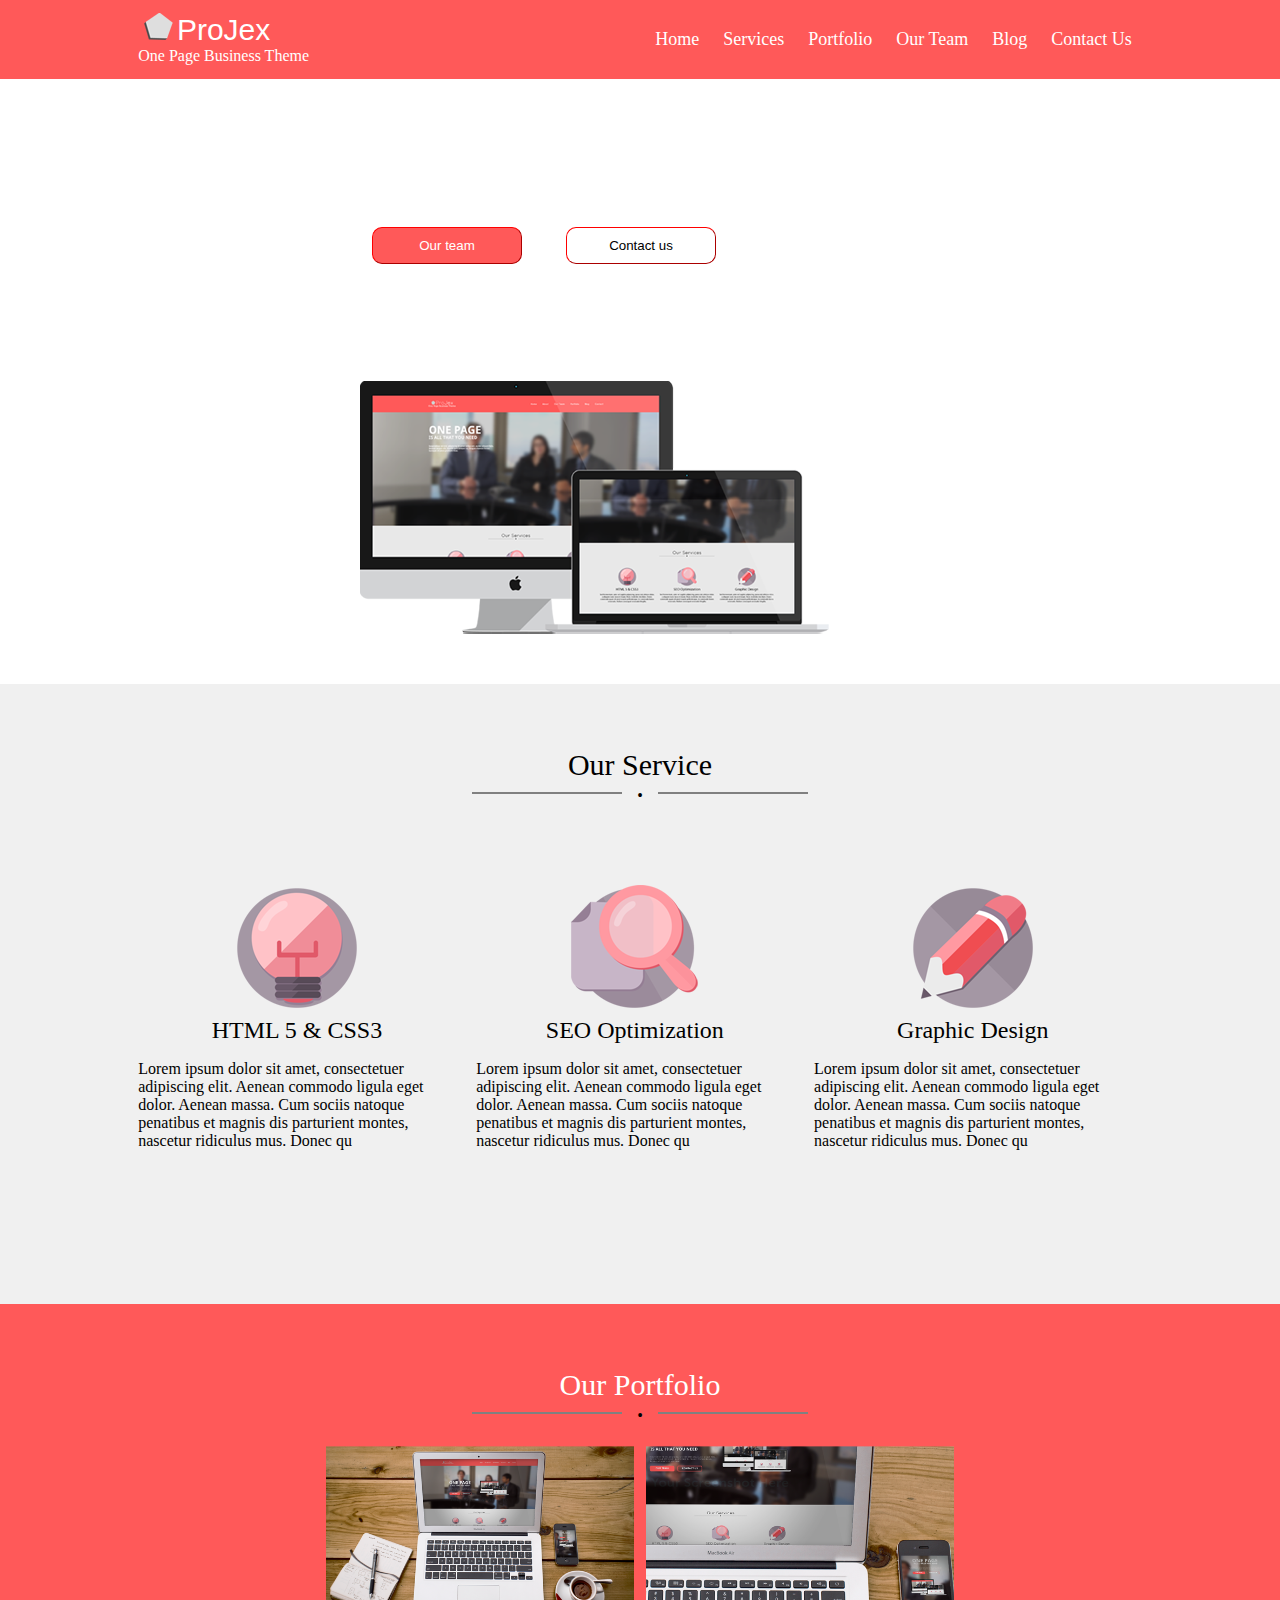
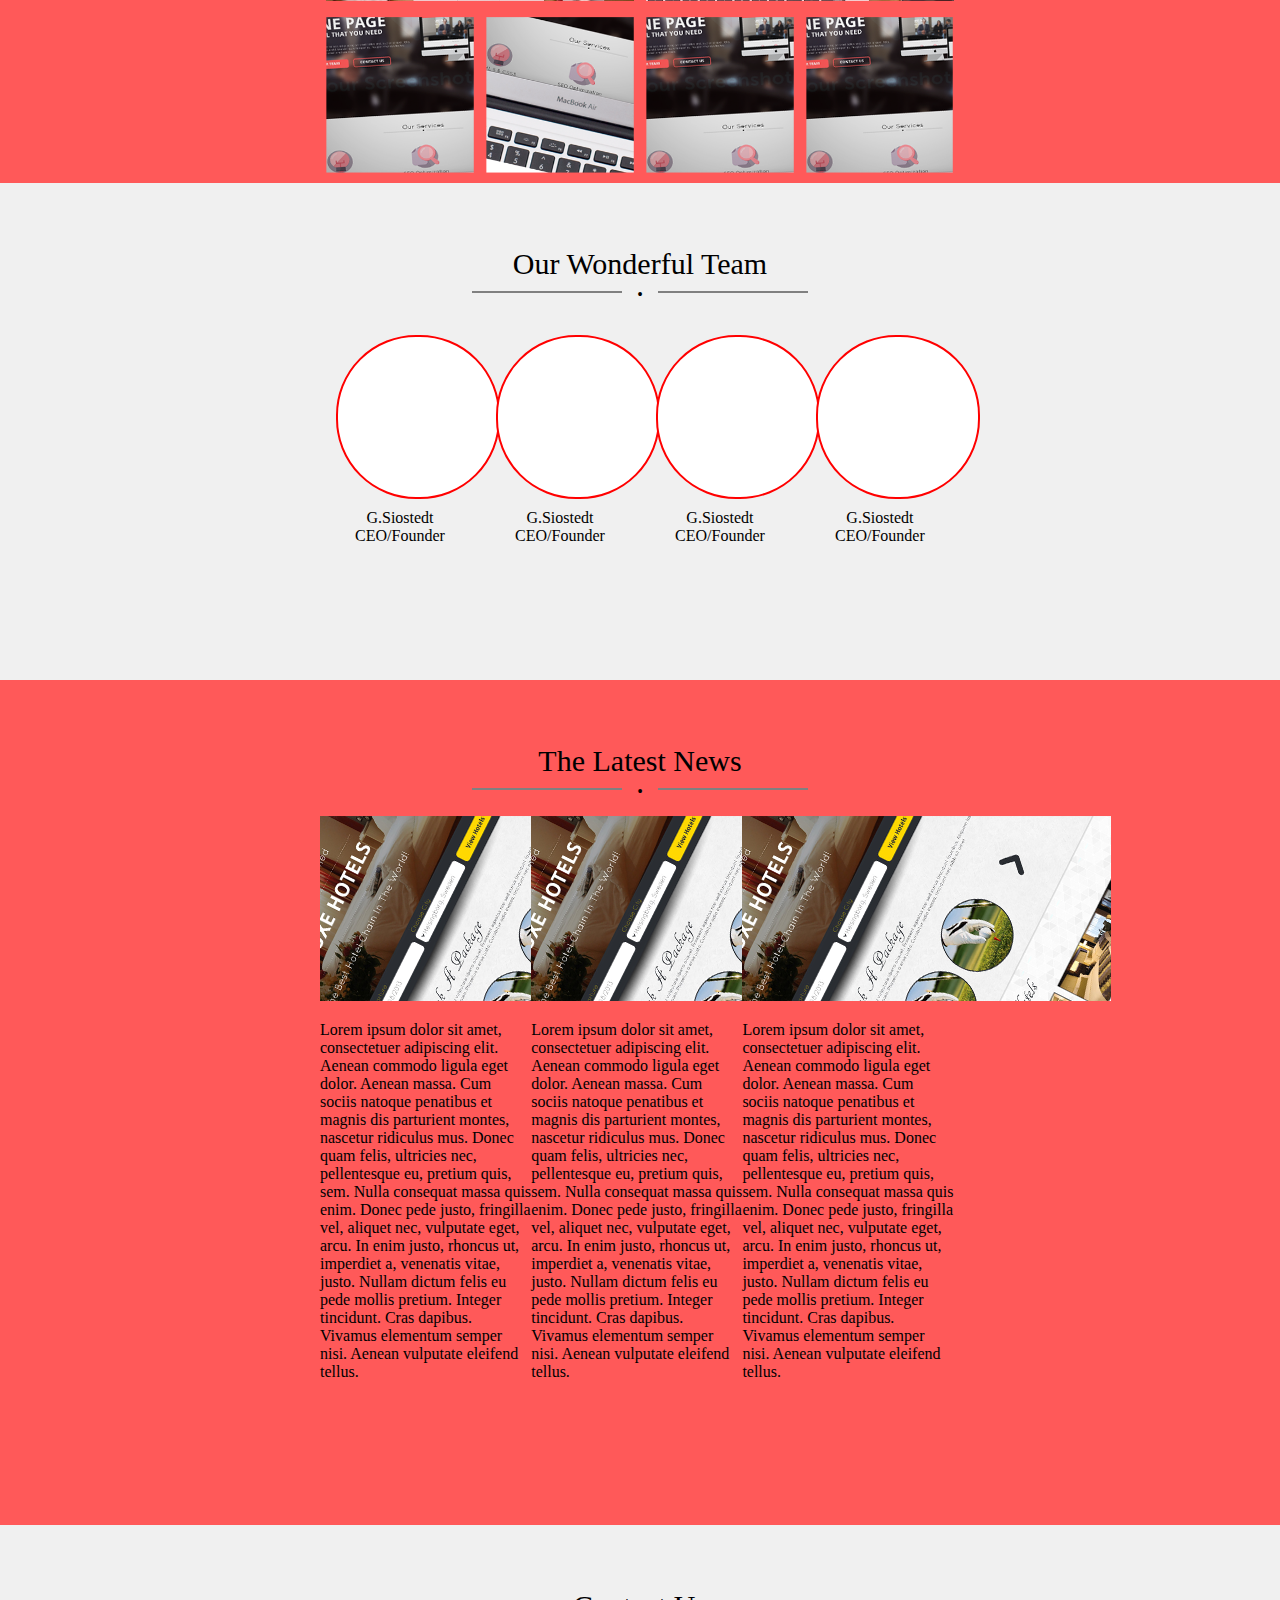
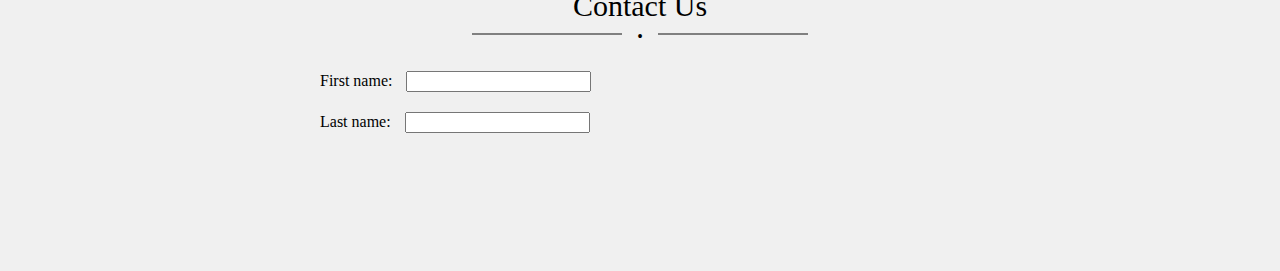
==== WH4_js/index.html @ 729e4aa8 "js" ====
<!Doctype html>
<html>
<head>
	<title> Pro Jex</title>
	<meta charset="UTF-8">
	<link rel="stylesheet" href="style.css">
</head>
<body>
	<div class="wrapper">
		
			<div class="top">
				<div class="logo">
					<img src="images/psd_03.png">
					<div class="text">ProJex</div>
					<div class="subtext">One Page Business Theme</div>
				</div>
				<div class="menu">
					<ul>
						<li><a href="#">Home</a></li>
						<li><a href="#">Services</a></li>
						<li><a href="#">Portfolio</a></li>
						<li><a href="#">Our Team</a></li>
						<li><a href="#">Blog</a></li>
						<li><a href="#">Contact Us</a></li>
					</ul>
				</div>
		    </div>
	
		<div class="slider">
			<div class="btns">
				<button type="button" onclick="changeImage()">Our team</button>
				<script>
					function changeImage()
					 
					{ document.getElementById("teamimage").src="images/team.png"					 
					 }
				</script>


				<button>Contact us</button>

			</div>
			<div  class="comp"><img id="teamimage"src="images/psd_04_03.png"></div>
		</div>
		<div class="our_service">
			<div class="title"> Our Service</div>
			<div  class="separator">
				<span>&bull;</span>
			</div >
			<div class="content">
				<div class="box">
					<img src="images/pic01.png">
					<div class="box_title">HTML 5 & CSS3</div>
					<p>Lorem ipsum dolor sit amet, consectetuer adipiscing elit. Aenean commodo ligula eget dolor. Aenean massa. Cum sociis natoque penatibus et magnis dis parturient montes, nascetur ridiculus mus. Donec qu
					</p>
				</div>
				<div class="box">
					<img src="images/pic02.png">
					<div class="box_title">SEO Optimization</div>
					<p>Lorem ipsum dolor sit amet, consectetuer adipiscing elit. Aenean commodo ligula eget dolor. Aenean massa. Cum sociis natoque penatibus et magnis dis parturient montes, nascetur ridiculus mus. Donec qu
					</p>
				</div>
				<div class="box">
					<img src="images/pic03.png">
					<div class="box_title">Graphic Design</div>
					<p>Lorem ipsum dolor sit amet, consectetuer adipiscing elit. Aenean commodo ligula eget dolor. Aenean massa. Cum sociis natoque penatibus et magnis dis parturient montes, nascetur ridiculus mus. Donec qu
					</p>
				</div>
			</div>
		</div>	
		<div class="our_portfolio" >
			<div class="title_red"> Our Portfolio</div>
			<div  class="separator">
				<span>&bull;</span>
			</div >
			<div class="boxes_content">
				<div class="con1">
					<div class="big">
						<img src="images/psd_05_03.png">
						<div class="hover_text">Hover text</div>
					</div>
					
					<div class="big">
						<img src="images/psd_05_05.png">
						<div class="hover_text">Hover text</div>
					</div>
				</div>


				<div class="con1">					 
					<div class="small">						
						<img src="images/psd_06_03.png">
						<div class="hover_text">Hover text</div>
					</div>

					<div class="small">	
						<img src="images/psd_06_05.png">
						<div class="hover_text">Hover text</div>
					</div> 
					<div class="small">						
						<img src="images/psd_06_03.png">
						<div class="hover_text">Hover text</div>
					</div>
					<div class="small">						
						<img src="images/psd_06_03.png">
						<div class="hover_text">Hover text</div>
					</div>
		</div>	
		<div class="wonderful_team">
			<div class="title"> Our Wonderful Team</div>
			<div  class="separator">
				<span>&bull;</span>
			</div >
			<div class="circles">
				<div class="block_crl">
					<div class="circle"></div>
					<span>G.Siostedt</span>
					<span>CEO/Founder</span>
				</div>
				<div class="block_crl">
					<div class="circle"></div>
					<span>G.Siostedt</span>
					<span>CEO/Founder</span>
				</div>
				<div class="block_crl">
					<div class="circle"></div>
					<span>G.Siostedt</span>
					<span>CEO/Founder</span>
				</div>
				<div class="block_crl">
					<div class="circle"></div>
					<span>G.Siostedt</span>
					<span>CEO/Founder</span>
				</div>
			</div>
		</div>	
		<div class="news">
			<div class="title"> The Latest News</div>
			<div  class="separator">
				<span>&bull;</span>
			</div >
			<div class="article_content">
				<div class="article">
					<img src="images/article.png">
					<p>Lorem ipsum dolor sit amet, consectetuer adipiscing elit. Aenean commodo ligula eget dolor. Aenean massa. Cum sociis natoque penatibus et magnis dis parturient montes, nascetur ridiculus mus. Donec quam felis, ultricies nec, pellentesque eu, pretium quis, sem. Nulla consequat massa quis enim. Donec pede justo, fringilla vel, aliquet nec, vulputate eget, arcu. In enim justo, rhoncus ut, imperdiet a, venenatis vitae, justo. Nullam dictum felis eu pede mollis pretium. Integer tincidunt. Cras dapibus. Vivamus elementum semper nisi. Aenean vulputate eleifend tellus.</p>
				</div>
				<div class="article">
					<img src="images/article.png">
					<p>Lorem ipsum dolor sit amet, consectetuer adipiscing elit. Aenean commodo ligula eget dolor. Aenean massa. Cum sociis natoque penatibus et magnis dis parturient montes, nascetur ridiculus mus. Donec quam felis, ultricies nec, pellentesque eu, pretium quis, sem. Nulla consequat massa quis enim. Donec pede justo, fringilla vel, aliquet nec, vulputate eget, arcu. In enim justo, rhoncus ut, imperdiet a, venenatis vitae, justo. Nullam dictum felis eu pede mollis pretium. Integer tincidunt. Cras dapibus. Vivamus elementum semper nisi. Aenean vulputate eleifend tellus.</p>
				</div>
				<div class="article">
					<img src="images/article.png">
					<p>Lorem ipsum dolor sit amet, consectetuer adipiscing elit. Aenean commodo ligula eget dolor. Aenean massa. Cum sociis natoque penatibus et magnis dis parturient montes, nascetur ridiculus mus. Donec quam felis, ultricies nec, pellentesque eu, pretium quis, sem. Nulla consequat massa quis enim. Donec pede justo, fringilla vel, aliquet nec, vulputate eget, arcu. In enim justo, rhoncus ut, imperdiet a, venenatis vitae, justo. Nullam dictum felis eu pede mollis pretium. Integer tincidunt. Cras dapibus. Vivamus elementum semper nisi. Aenean vulputate eleifend tellus.</p>
				</div>
			</div>

		</div>	

		<div class="contact">
			<div class="title"> Contact Us</div>
			<div  class="separator">
				<span>&bull;</span>
			</div >
			<div class="box_contact">
				<div class="form">
					First name: <input type="text" id="fname" onfocus="myFunction(this.id)" onblur="myFunction2(this.id)"><br>

					Last name: <input type="text" id="fname" onfocus="myFunction(this.id)" onblur="myFunction2(this.id)">


						<script>
						function myFunction(x) {
						    document.getElementById(x).style.background = "#dae0e6";
						}
						function myFunction2(x){
							document.getElementById(x).style.background = "#fff";
						}
						</script>
				</div>
				<div class="info"></div>
			</div>

		</div>	
	</div>
</body>
</html>
---- WH4_js/style.css ----
body{
 	width: 100%;
 	margin: 0 auto;
}

 .top{
  background-color: #ff5959;
  padding: 1%;
  overflow: hidden;
 }
.logo{
  float: left;
  margin-left: 10%;
  position: static;
     
}

.logo img {
	position: absolute;
	
}

.menu{
  float: right;
  margin:  0 10% 0 2%;
  position: static;	
}

.menu ul{
	padding-left: 0px;
}

.menu li{ 
  font-size: 18px;
  padding: 0 10px;
  list-style-type: none;
  display: inline-block;
    
 }
.menu li>a{
	text-decoration: none;
	color: #fff;
}
.menu li:hover { 
  font-size: 18px;
  padding: 0 10px;
  display: inline-block;
  white-space:nowrap;
  list-style-type: none;
  background-color:#BD1616;
  border-radius: 10px;
  border-color: yellow;

 }

.text{
  font-family: sans-serif;
  font-size: 30px;
  text-align:center; 
  position: relative;
  color: #fff;
  text-align: center;
}
.subtext{
	font-size: 16px;
	color: #fff;
	text-align: center;
}
/*----------------------------------*/
.slider{
  margin: 0 auto;
  width: 50%;

}

.comp {		
	max-width: 100%

}
.btns{
  margin: 20% 0 10% 0;
  padding: 0 5%;
  float: left;
}
button{
  width: 150px;
  background-color: #ff5959;
  border-radius: 10px;
  border-width: 1px;
  margin: 20px;
  padding: 10px;
  position: relative;
  border-color: red;
  outline: none;
}

button:first-child{  
  color: #fff;}

button:first-child:hover{
  background-color: #fff;
  color: #000;

}
button:last-child{
	background-color: #fff;
}
button:last-child:hover{
	background-color: #ff5959;
	color: #fff;
}

/*---------------------------------------*/
.our_service{     
	background-color: #f0f0f0;

}

.title  {
  width: 50%;
  margin: 0 auto;
  font-size: 30px;
  color: #000;
  padding: 5%;
  padding-bottom: 10px;
  text-align: center;
}
.title_red {
  margin: 0 10%;
  font-size: 30px;
  color: #fff;
  padding: 5%;
  padding-bottom: 10px;
  text-align: center;
}

.separator {
  line-height: 0.5;
  text-align: center;
  padding-bottom: 20px;
}
.separator span{
  display: inline-block;
  position: relative;
}

.separator span:after {
  content: "";
  position: absolute;  
  border-bottom: 1px solid white;
  border-top: 1px solid white;
  top: 0;
  width: 600px;
}
.separator span:before {
  content: "";
  position: absolute;  
  border-bottom: 1px solid white;
  border-top: 1px solid white;
  top: 0;
  width: 600px;
}
.separator span:before {
  width: 150px;
  right: 100%;
  margin-right: 15px; 
  border-color: grey;
}
.separator span:after {
  width: 150px;
  left: 100%;
  margin-left: 15px;  
  border-color: grey;
}

.content{
  overflow: hidden;
  padding:10%;
  padding-top: 50px;

}


.box{
  width: 31%;
  padding: 1%;
  float: left;


}
.box img{
  display: block;
  margin-left: auto;
  margin-right: auto
}
.box_title{
  font-size: 24px;
  text-align: center;
}

/*---------------------------------------*/
.our_portfolio{
  background-color: #ff5959;
 
}

.con1 {
  width: 50%;
  margin: 0 auto;
  overflow: hidden;
  
}
 
.big{ 
  position: relative;
  width: 48%;
  padding: 1%;
  float: left;
}

.big img{
  width: 100%;
}
 
.small{
  position: relative;
  width: 23%;
  float: left;
  margin: 1%;
 }
 .small img{
  width: 100%;
}
.big:hover {
  background-color: #ff5959;
  opacity: 0.6;

}
.small:hover  {
  background-color: #ff5959;
  opacity: 0.6;
}

.hover_text{
  color: #fff;
  position: absolute;
  display: none;
  
}
.big:hover .hover_text{
  display: block;
  margin:auto;
  top: 50%;
  left: 25%;  
  
 
}

.small:hover .hover_text {
  display: block;
  top: 25%;
  left: 21%;
  right: 0;
  height: 10px;
}
/*---------------------------------------*/
.wonderful_team{
  background-color: #f0f0f0;
  padding-bottom: 10%;
  overflow: hidden;
}
.circles{
  width: 50%;
  margin:0 auto;


}
.block_crl{
  width: 23%;
  margin:1%;
  display: block;
  float: left;


}
.circle{
  min-width: 160px;
  min-height: 160px;  
  margin: 10px;
  background: #fff;
  border:2px solid;
  border-color: red;
  -moz-border-radius: 80px;
  -webkit-border-radius: 80px;
  border-radius: 80px;
  float: left;

}

.block_crl span{
  width: 100%;
  text-align: center;
  float: left;
}
/*--------------------------------------------*/
.news{
  background-color: #ff5959;
  padding-bottom: 10%;
  overflow: hidden;
}

.article_content{
  width: 50%;
  margin:0 auto;
}

.article{
  width: 33%;
  float: left;

}
/*-------------------------------------------------*/
.contact{
  background-color: #f0f0f0;
  padding-bottom: 10%;
  overflow: hidden;

}
.box_contact{
  width: 50%;  
  margin: 0 auto;

}
.form input{
  margin:10px;
}
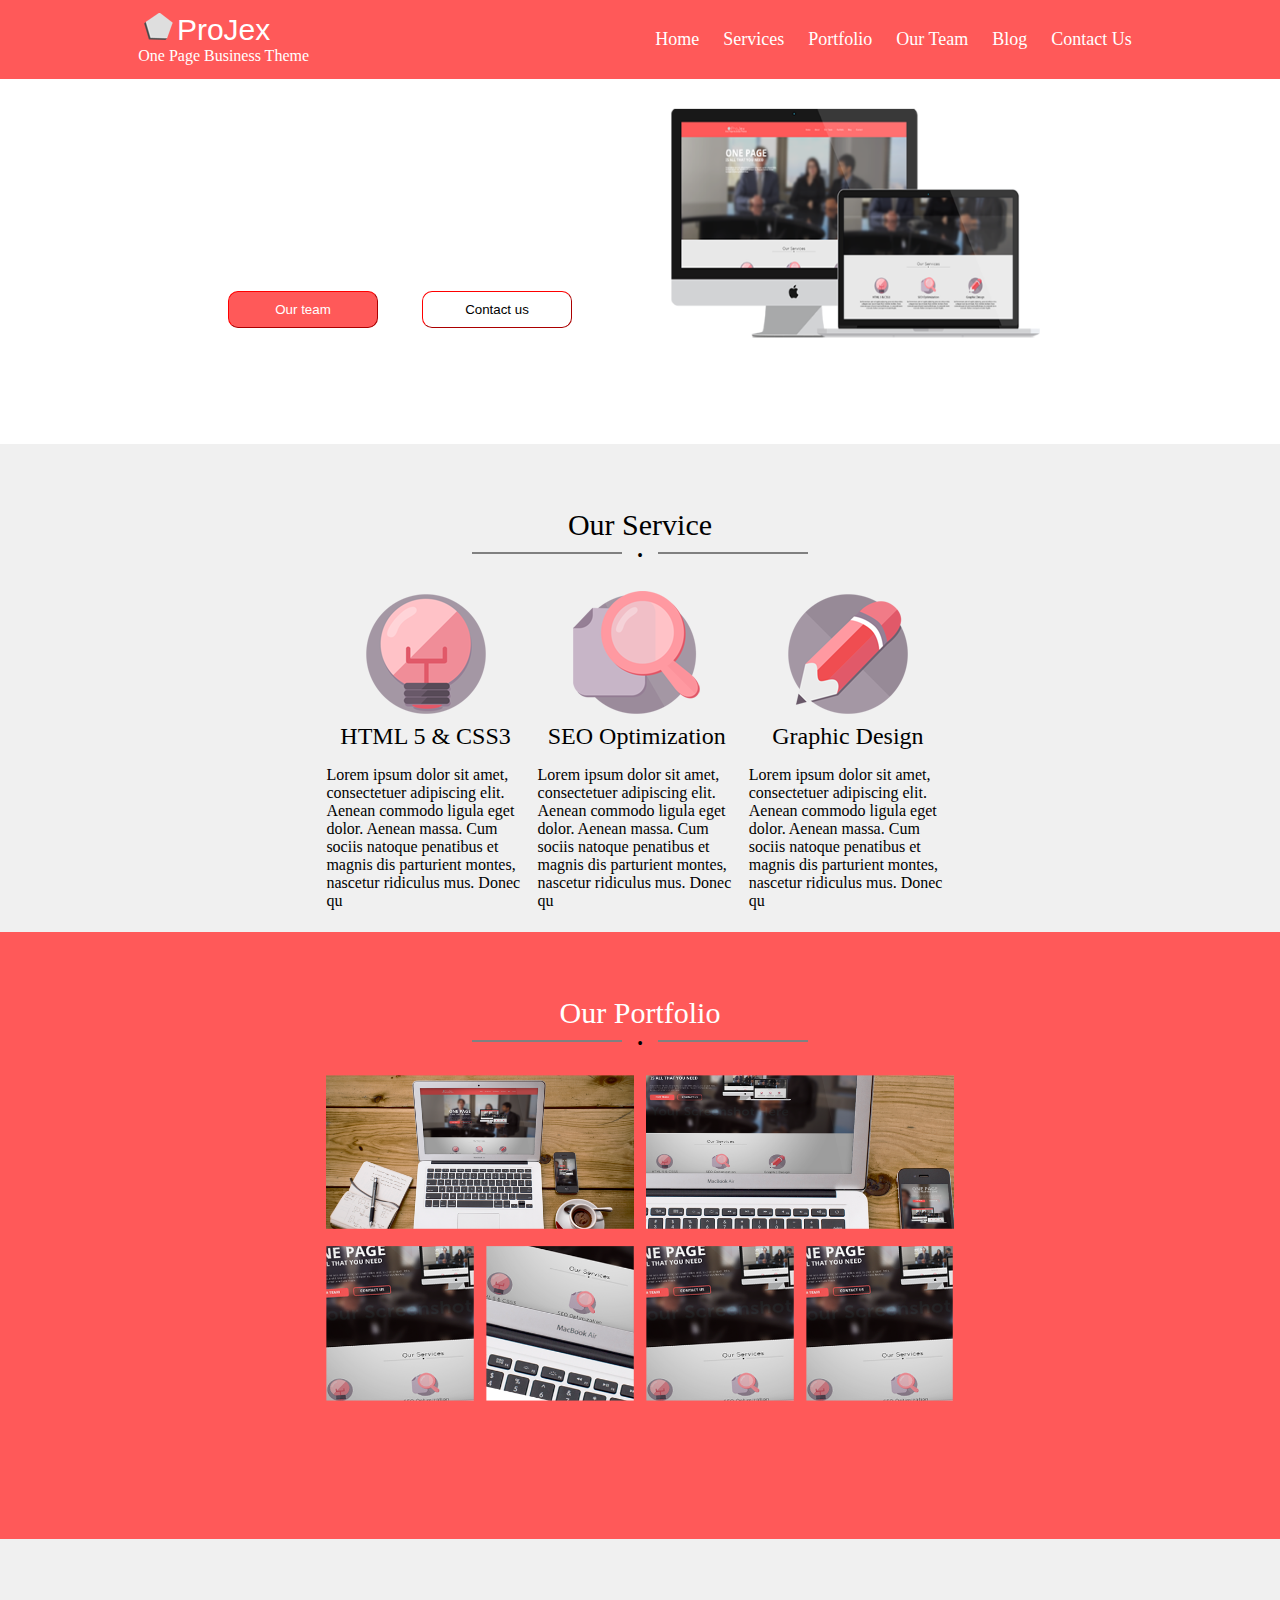
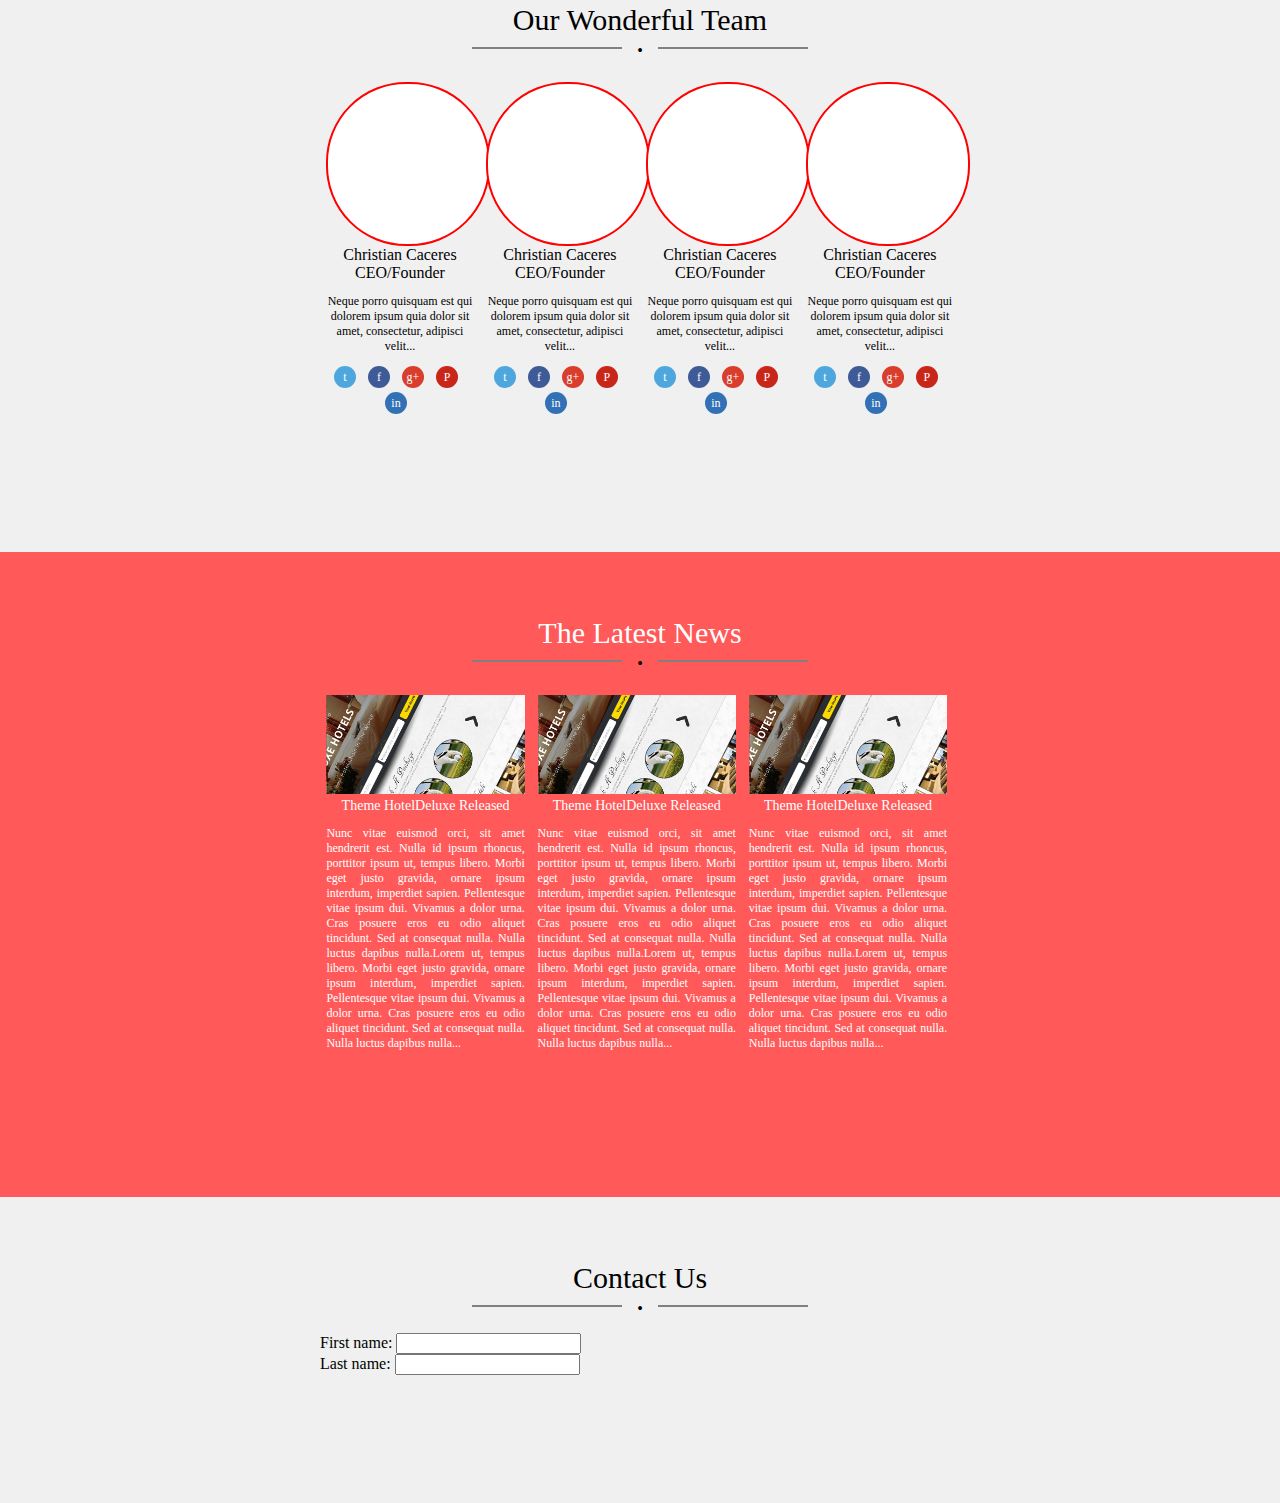
==== commit d19804f7: "javascript" ====
--- a/WH4_js/index.html
+++ b/WH4_js/index.html
@@ -3,6 +3,7 @@
 <head>
 	<title> Pro Jex</title>
 	<meta charset="UTF-8">
+	<meta name="viewport" content="width=device-width, initial-scale=1.0"/>
 	<link rel="stylesheet" href="style.css">
 </head>
 <body>
@@ -28,7 +29,7 @@
 	
 		<div class="slider">
 			<div class="btns">
-				<button type="button" onclick="changeImage()">Our team</button>
+				<button type="button" onclick="changeImage()" onfocus="changeImage()">Our team</button>
 				<script>
 					function changeImage()
 					 
@@ -36,9 +37,7 @@
 					 }
 				</script>
 
-
-				<button>Contact us</button>
-
+				<button type="button" onclick="alert('Please,use our mobile phones for contact')">Contact us</button>
 			</div>
 			<div  class="comp"><img id="teamimage"src="images/psd_04_03.png"></div>
 		</div>
@@ -105,57 +104,119 @@
 						<img src="images/psd_06_03.png">
 						<div class="hover_text">Hover text</div>
 					</div>
+				</div>
+			</div>
 		</div>	
 		<div class="wonderful_team">
 			<div class="title"> Our Wonderful Team</div>
 			<div  class="separator">
 				<span>&bull;</span>
 			</div >
+
 			<div class="circles">
-				<div class="block_crl">
-					<div class="circle"></div>
-					<span>G.Siostedt</span>
-					<span>CEO/Founder</span>
-				</div>
-				<div class="block_crl">
-					<div class="circle"></div>
-					<span>G.Siostedt</span>
-					<span>CEO/Founder</span>
-				</div>
-				<div class="block_crl">
-					<div class="circle"></div>
-					<span>G.Siostedt</span>
-					<span>CEO/Founder</span>
-				</div>
-				<div class="block_crl">
-					<div class="circle"></div>
-					<span>G.Siostedt</span>
-					<span>CEO/Founder</span>
+				<div class="bx_circle">
+					<div class="circle"></div>
+					<span>Christian Caceres</span>
+					<span>CEO/Founder</span>
+					<p>Neque porro quisquam est qui dolorem ipsum quia dolor sit amet, consectetur, adipisci velit...</p>
+					<div class="icons">
+						<ul class="soc">
+						    <li><a class="soc-twitter" href="#"></a></li>
+						    <li><a class="soc-facebook" href="#"></a></li>
+						    <li><a class="soc-google" href="#"></a></li>
+						    <li><a class="soc-pinterest" href="#"></a></li>
+						    <li><a class="soc-linkedin" href="#"></a></li>
+						</ul>					
+					</div>
+				</div>
+				<div class="bx_circle">
+					<div class="circle"></div>
+					<span>Christian Caceres</span>
+					<span>CEO/Founder</span>
+					<p>Neque porro quisquam est qui dolorem ipsum quia dolor sit amet, consectetur, adipisci velit...</p>
+					<div class="icons">	
+						<ul class="soc">
+						    <li><a class="soc-twitter" href="#"></a></li>
+						    <li><a class="soc-facebook" href="#"></a></li>
+						    <li><a class="soc-google" href="#"></a></li>
+						    <li><a class="soc-pinterest" href="#"></a></li>
+						    <li><a class="soc-linkedin" href="#"></a></li>
+						</ul>				
+					</div>
+				</div>
+				<div class="bx_circle">
+					<div class="circle"></div>
+					<span>Christian Caceres</span>
+					<span>CEO/Founder</span>
+					<p>Neque porro quisquam est qui dolorem ipsum quia dolor sit amet, consectetur, adipisci velit...</p>
+					<div class="icons">
+						<ul class="soc">
+						    <li><a class="soc-twitter" href="#"></a></li>
+						    <li><a class="soc-facebook" href="#"></a></li>
+						    <li><a class="soc-google" href="#"></a></li>
+						    <li><a class="soc-pinterest" href="#"></a></li>
+						    <li><a class="soc-linkedin" href="#"></a></li>
+						</ul>					
+					</div>
+				</div>
+				<div class="bx_circle">
+					<div class="circle"></div>
+					<span>Christian Caceres</span>
+					<span>CEO/Founder</span>
+					<p>Neque porro quisquam est qui dolorem ipsum quia dolor sit amet, consectetur, adipisci velit...</p>
+					<div class="icons">
+						<ul class="soc">
+						    <li><a class="soc-twitter" href="#"></a></li>
+						    <li><a class="soc-facebook" href="#"></a></li>
+						    <li><a class="soc-google" href="#"></a></li>
+						    <li><a class="soc-pinterest" href="#"></a></li>
+						    <li><a class="soc-linkedin" href="#"></a></li>
+						</ul>								
+					</div>
 				</div>
 			</div>
 		</div>	
 		<div class="news">
-			<div class="title"> The Latest News</div>
-			<div  class="separator">
-				<span>&bull;</span>
-			</div >
-			<div class="article_content">
-				<div class="article">
-					<img src="images/article.png">
-					<p>Lorem ipsum dolor sit amet, consectetuer adipiscing elit. Aenean commodo ligula eget dolor. Aenean massa. Cum sociis natoque penatibus et magnis dis parturient montes, nascetur ridiculus mus. Donec quam felis, ultricies nec, pellentesque eu, pretium quis, sem. Nulla consequat massa quis enim. Donec pede justo, fringilla vel, aliquet nec, vulputate eget, arcu. In enim justo, rhoncus ut, imperdiet a, venenatis vitae, justo. Nullam dictum felis eu pede mollis pretium. Integer tincidunt. Cras dapibus. Vivamus elementum semper nisi. Aenean vulputate eleifend tellus.</p>
-				</div>
-				<div class="article">
-					<img src="images/article.png">
-					<p>Lorem ipsum dolor sit amet, consectetuer adipiscing elit. Aenean commodo ligula eget dolor. Aenean massa. Cum sociis natoque penatibus et magnis dis parturient montes, nascetur ridiculus mus. Donec quam felis, ultricies nec, pellentesque eu, pretium quis, sem. Nulla consequat massa quis enim. Donec pede justo, fringilla vel, aliquet nec, vulputate eget, arcu. In enim justo, rhoncus ut, imperdiet a, venenatis vitae, justo. Nullam dictum felis eu pede mollis pretium. Integer tincidunt. Cras dapibus. Vivamus elementum semper nisi. Aenean vulputate eleifend tellus.</p>
-				</div>
-				<div class="article">
-					<img src="images/article.png">
-					<p>Lorem ipsum dolor sit amet, consectetuer adipiscing elit. Aenean commodo ligula eget dolor. Aenean massa. Cum sociis natoque penatibus et magnis dis parturient montes, nascetur ridiculus mus. Donec quam felis, ultricies nec, pellentesque eu, pretium quis, sem. Nulla consequat massa quis enim. Donec pede justo, fringilla vel, aliquet nec, vulputate eget, arcu. In enim justo, rhoncus ut, imperdiet a, venenatis vitae, justo. Nullam dictum felis eu pede mollis pretium. Integer tincidunt. Cras dapibus. Vivamus elementum semper nisi. Aenean vulputate eleifend tellus.</p>
-				</div>
-			</div>
-
-		</div>	
-
+			<div class="title_red"> The Latest News</div>
+			<div  class="separator">
+				<span>&bull;</span>
+			</div >
+
+			<div class="news_content">
+				<div class="articles">
+					<div class="article">
+						<img src="images/news.png">
+						<div class="textN">
+							<span>Theme HotelDeluxe Released </span>
+							
+							<p>
+								Nunc vitae euismod orci, sit amet hendrerit est. Nulla id ipsum rhoncus, porttitor ipsum ut, tempus libero. Morbi eget justo gravida, ornare ipsum interdum, imperdiet sapien. Pellentesque vitae ipsum dui. Vivamus a dolor urna. Cras posuere eros eu odio aliquet tincidunt. Sed at consequat nulla. Nulla luctus dapibus nulla.Lorem ut, tempus libero. Morbi eget justo gravida, ornare ipsum interdum, imperdiet sapien. Pellentesque vitae ipsum dui. Vivamus a dolor urna. Cras posuere eros eu odio aliquet tincidunt. Sed at consequat nulla. Nulla luctus dapibus nulla...
+							</p>
+						</div>
+					</div>
+				</div>
+				<div class="articles">
+					<div class="article">
+						<img src="images/news.png">
+						<div class="textN">
+							<span>Theme HotelDeluxe Released </span>
+							
+							<p>Nunc vitae euismod orci, sit amet hendrerit est. Nulla id ipsum rhoncus, porttitor ipsum ut, tempus libero. Morbi eget justo gravida, ornare ipsum interdum, imperdiet sapien. Pellentesque vitae ipsum dui. Vivamus a dolor urna. Cras posuere eros eu odio aliquet tincidunt. Sed at consequat nulla. Nulla luctus dapibus nulla.Lorem ut, tempus libero. Morbi eget justo gravida, ornare ipsum interdum, imperdiet sapien. Pellentesque vitae ipsum dui. Vivamus a dolor urna. Cras posuere eros eu odio aliquet tincidunt. Sed at consequat nulla. Nulla luctus dapibus nulla...</p>
+						</div>
+					</div>
+				</div>
+				<div class="articles">
+					<div class="article">
+						<img src="images/news.png">
+						<div class="textN">
+							<span>Theme HotelDeluxe Released </span>
+							
+							<p>Nunc vitae euismod orci, sit amet hendrerit est. Nulla id ipsum rhoncus, porttitor ipsum ut, tempus libero. Morbi eget justo gravida, ornare ipsum interdum, imperdiet sapien. Pellentesque vitae ipsum dui. Vivamus a dolor urna. Cras posuere eros eu odio aliquet tincidunt. Sed at consequat nulla. Nulla luctus dapibus nulla.Lorem ut, tempus libero. Morbi eget justo gravida, ornare ipsum interdum, imperdiet sapien. Pellentesque vitae ipsum dui. Vivamus a dolor urna. Cras posuere eros eu odio aliquet tincidunt. Sed at consequat nulla. Nulla luctus dapibus nulla...</p>
+						</div>
+					</div>
+				</div>
+			</div>
+		</div>
 		<div class="contact">
 			<div class="title"> Contact Us</div>
 			<div  class="separator">
@@ -165,7 +226,7 @@
 				<div class="form">
 					First name: <input type="text" id="fname" onfocus="myFunction(this.id)" onblur="myFunction2(this.id)"><br>
 
-					Last name: <input type="text" id="fname" onfocus="myFunction(this.id)" onblur="myFunction2(this.id)">
+					Last name: <input type="text" id="lname" onfocus="myFunction(this.id)" onblur="myFunction2(this.id)">
 
 
 						<script>
@@ -179,8 +240,7 @@
 				</div>
 				<div class="info"></div>
 			</div>
-
-		</div>	
+		</div>
 	</div>
 </body>
 </html>--- a/WH4_js/style.css
+++ b/WH4_js/style.css
@@ -1,6 +1,6 @@
 body{
- 	width: 100%;
- 	margin: 0 auto;
+  width: 100%;
+  margin: 0 auto;
 }
 
  .top{
@@ -16,18 +16,18 @@
 }
 
 .logo img {
-	position: absolute;
-	
+  position: absolute;
+  
 }
 
 .menu{
   float: right;
   margin:  0 10% 0 2%;
-  position: static;	
+  position: static; 
 }
 
 .menu ul{
-	padding-left: 0px;
+  padding-left: 0px;
 }
 
 .menu li{ 
@@ -38,8 +38,8 @@
     
  }
 .menu li>a{
-	text-decoration: none;
-	color: #fff;
+  text-decoration: none;
+  color: #fff;
 }
 .menu li:hover { 
   font-size: 18px;
@@ -62,25 +62,26 @@
   text-align: center;
 }
 .subtext{
-	font-size: 16px;
-	color: #fff;
-	text-align: center;
-}
-/*----------------------------------*/
+  font-size: 16px;
+  color: #fff;
+  text-align: center;
+}
+
 .slider{
-  margin: 0 auto;
-  width: 50%;
-
-}
-
-.comp {		
-	max-width: 100%
-
+  width: 75%;
+  margin: 0 auto;
+  overflow: hidden;
+}
+
+.slider img {   
+width: 400px;
+height: 300px;
 }
 .btns{
   margin: 20% 0 10% 0;
   padding: 0 5%;
   float: left;
+
 }
 button{
   width: 150px;
@@ -103,22 +104,20 @@
 
 }
 button:last-child{
-	background-color: #fff;
+  background-color: #fff;
 }
 button:last-child:hover{
-	background-color: #ff5959;
-	color: #fff;
+  background-color: #ff5959;
+  color: #fff;
 }
 
 /*---------------------------------------*/
 .our_service{     
-	background-color: #f0f0f0;
-
+  background-color: #f0f0f0;
 }
 
 .title  {
-  width: 50%;
-  margin: 0 auto;
+  margin: 0 10%;
   font-size: 30px;
   color: #000;
   padding: 5%;
@@ -132,6 +131,12 @@
   padding: 5%;
   padding-bottom: 10px;
   text-align: center;
+}
+
+.content{
+  margin: 0 auto;
+  width: 50%;
+  overflow: hidden;
 }
 
 .separator {
@@ -173,12 +178,6 @@
   border-color: grey;
 }
 
-.content{
-  overflow: hidden;
-  padding:10%;
-  padding-top: 50px;
-
-}
 
 
 .box{
@@ -201,7 +200,8 @@
 /*---------------------------------------*/
 .our_portfolio{
   background-color: #ff5959;
- 
+  padding-bottom: 10%;
+  overflow: hidden;
 }
 
 .con1 {
@@ -269,68 +269,214 @@
   padding-bottom: 10%;
   overflow: hidden;
 }
+
 .circles{
   width: 50%;
-  margin:0 auto;
-
-
-}
-.block_crl{
+  margin: 0 auto;
+
+
+}
+.bx_circle{
   width: 23%;
   margin:1%;
+  float: left;  
+  text-align: center;
+}
+
+
+.bx_circle p{
+  font-size: 12px;
+}
+
+
+.circle{
+  width: 160px;
+  height: 160px;
+  background-color: #fff;
+  border: 2px solid red;
+  border-radius: 80px;
+  margin: auto;
+
+}
+
+
+@font-face {
+    font-family: 'si';
+    src: url('PATH_TO/socicon.eot');
+    src: url('PATH_TO/socicon.eot?#iefix') format('embedded-opentype'),
+         url('PATH_TO/socicon.woff') format('woff'),
+         url('PATH_TO/socicon.ttf') format('truetype'),
+         url('PATH_TO/socicon.svg#icomoonregular') format('svg');
+    font-weight: normal;
+    font-style: normal;
+ 
+}
+ 
+@media screen and (-webkit-min-device-pixel-ratio:0) {
+    @font-face {
+        font-family:si;
+        src: url(PATH_TO/socicon.svg) format(svg);
+    }
+}
+
+.soc {
+    overflow:hidden;
+    margin:0; padding:0;
+    list-style:none;
+}
+
+.soc li {
+    display:inline-block;
+    *display:inline;
+    zoom:1;
+}
+
+.soc li a {
+    font-family:si!important;
+    font-style:normal;
+    font-weight:400;
+    -webkit-font-smoothing:antialiased;
+    -moz-osx-font-smoothing:grayscale;
+    -webkit-box-sizing:border-box;
+    -moz-box-sizing:border-box;
+    -ms-box-sizing:border-box;
+    -o-box-sizing:border-box;
+    box-sizing:border-box;
+    overflow:hidden;
+    text-decoration:none;
+    text-align:center;
+    display:block;
+    position: relative;
+    z-index: 1;
+    width: 22px;
+    height: 22px;
+    line-height: 22px;
+    font-size: 12px;
+    -webkit-border-radius: 19px;
+    -moz-border-radius: 19px;
+    border-radius: 19px;
+    margin-right: 8px;
+    color: #ffffff;
+    background-color: none;
+}
+
+.soc-icon-last{
+    margin:0 !important;
+}
+
+.soc-twitter {
+    background-color: #4da7de;
+}
+.soc-twitter:before {
+    content:'t';
+}
+.soc-facebook {
+    background-color: #3e5b98;
+}
+.soc-facebook:before {
+    content:'f';
+}
+.soc-google {
+    background-color: #d93e2d;
+}
+.soc-google:before {
+    content:'g+';
+}
+.soc-pinterest {
+    background-color: #c92619;
+}
+.soc-pinterest:before {
+    content:'P';
+}
+.soc-linkedin {
+    background-color: #3371b7;
+}
+.soc-linkedin:before {
+    content:'in';
+}
+
+
+/*---------------------------------------*/
+.news{
+  background-color: #ff5959;
+  padding-bottom: 10%;
+  overflow: hidden;
+
+}
+.news_content{
+  width: 50%;
+  margin: 0 auto;
+}
+
+.articles{
+  width: 31%;
+  margin: 1%;
+  float: left;
+
+}
+.article img{
+  width: 100%;
+}
+
+.textN span{
+  font-size: 14px;
+  color: #fff;
+  text-align: center;
   display: block;
-  float: left;
-
-
-}
-.circle{
-  min-width: 160px;
-  min-height: 160px;  
-  margin: 10px;
-  background: #fff;
-  border:2px solid;
-  border-color: red;
-  -moz-border-radius: 80px;
-  -webkit-border-radius: 80px;
-  border-radius: 80px;
-  float: left;
-
-}
-
-.block_crl span{
-  width: 100%;
-  text-align: center;
-  float: left;
-}
-/*--------------------------------------------*/
-.news{
-  background-color: #ff5959;
-  padding-bottom: 10%;
-  overflow: hidden;
-}
-
-.article_content{
-  width: 50%;
-  margin:0 auto;
-}
-
-.article{
-  width: 33%;
-  float: left;
-
-}
-/*-------------------------------------------------*/
+}
+.textN{
+  font-size: 12px;
+  text-align: justify;
+  color: #fff;
+}
+
 .contact{
   background-color: #f0f0f0;
   padding-bottom: 10%;
-  overflow: hidden;
-
-}
-.box_contact{
-  width: 50%;  
-  margin: 0 auto;
-
-}
-.form input{
-  margin:10px;
+  overflow: hidden;}
+  .form{
+    width: 50%;
+    margin: 0 auto;
+  }
+
+/*------------------------------------*/
+ @media  screen and (max-width: 768px) {
+
+  .slider img{   
+    width:100%;
+  }
+    .logo{
+      display: none;
+    }
+
+    .box{
+      width: 100%;
+    }
+      .con1{
+        width: 75%;
+      }
+    .big{
+      width: 100%;
+    }
+    .small{
+    width: 48%;
+    float: left;
+    }
+    .circles{
+      width: 75%;
+
+    }
+    .bx_circle{
+      width: 48%;
+    }
+   .soc li a{
+            border-radius: 25px;
+                width: 50px;
+    height: 50px;
+    line-height: 50px;
+    }
+
+    .soc *a::before{
+      font-size: 25px;
+    }
 }